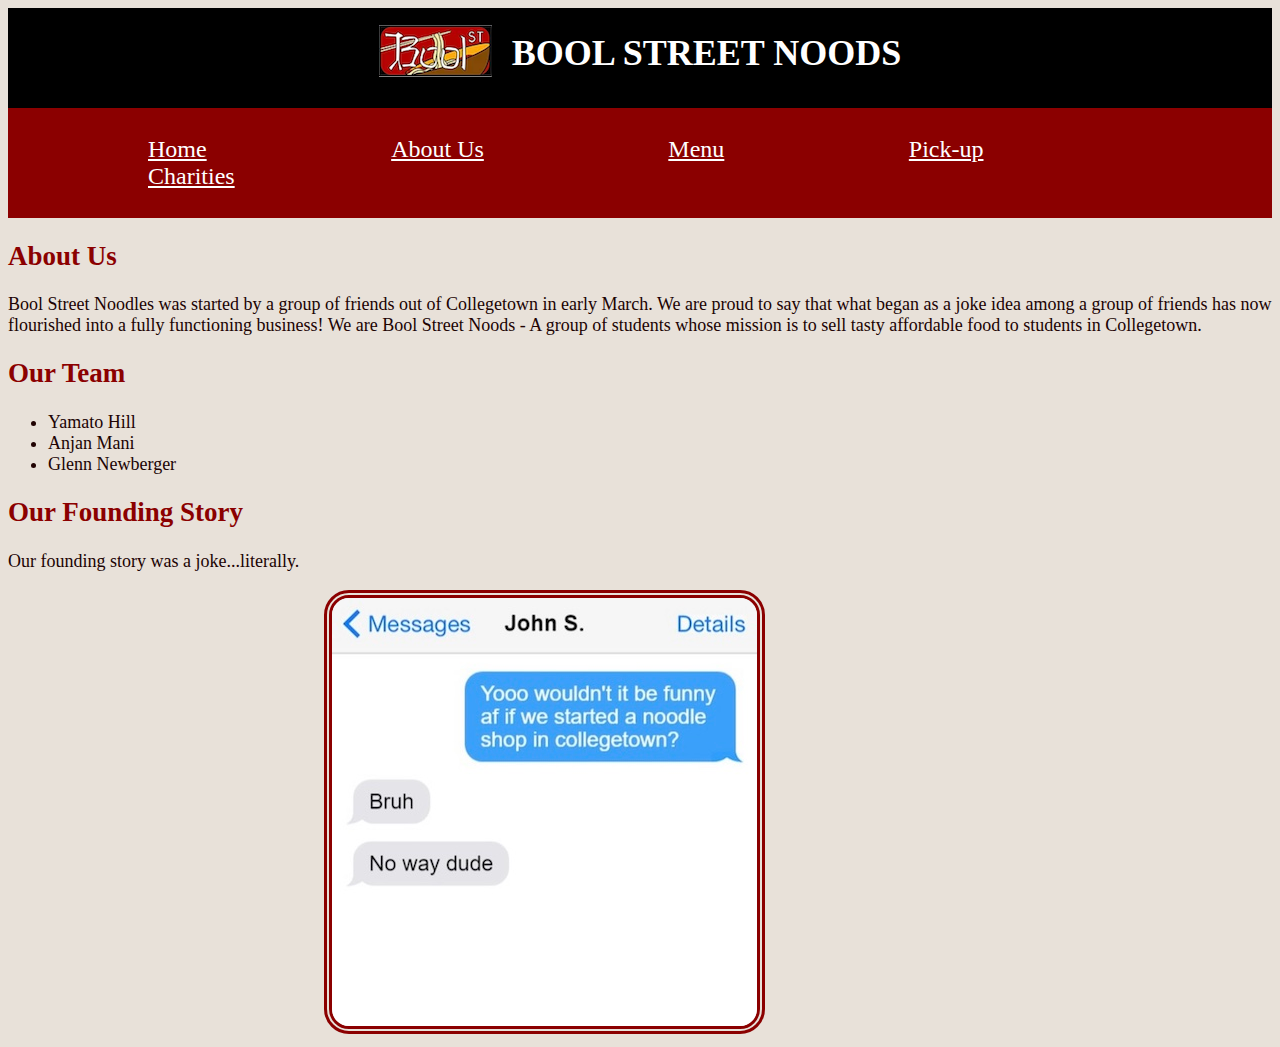
==== about.html @ 93a26ffe "nav bar edits and progress" ====
<!DOCTYPE html>
<html lang="en">


<head>
    <meta charset="UTF-8">
    <title> Homepage </title>
    <link rel="stylesheet" type="text/css" href="styles/site.css" />
    <meta name="viewport" content="width=device-width,initial-scale=1"/>
  </head>

<body>

  <div class= "header"> <picture class="logo"><img id ="logo" class = "logo" alt="" src="images/boollogo.png" /></picture><h1 class="title">BOOL STREET NOODS</h1></div>

    <nav>
      <div class="dropdown navigation">
        <button id="dropdown-button">≡</button>
        <nav id="dropdown-pages">
          <ul class = "nav">
            <li><a href="index.html"> Home </a></li>
            <li><a href="about.html"> About Us </a></li>
            <li><a href="menu.html"> Menu </a></li>
            <li><a href="pickup.html"> Pick-up </a></li>
            <li><a href="charities.html"> Charities </a></li>
          </ul>
        </nav>
      </div>
    </nav>


    <h2 class="about">About Us</h2>

    <p>Bool Street Noodles was started by a group of friends out of Collegetown in early March. We are proud to say that what began as a joke idea among a group of friends has now flourished into a fully functioning business! We are Bool Street Noods - A group of students whose mission is to sell tasty affordable food to students in Collegetown.</p>

    <h2 class="about">Our Team</h2>

    <ul>
      <li>Yamato Hill</li>
      <li>Anjan Mani</li>
      <li>Glenn Newberger</li>
    </ul>

    <h2 class="about">Our Founding Story</h2>

    <p>Our founding story was a joke...literally.</p>

    <img id="foundingstory" class="foundingstory" alt="" src="images/story.jpg">


    <script src="scripts/jquery-3.6.1.js"></script>
    <script src="scripts/hamburger.js"></script>
    <script src="scripts/accordion.js"></script>
    <script src="scripts/carousel.js"></script>

</body>
</html>
---- styles/site.css ----
/*Menu Page*/
.hidden{
    display: none;
}

.dish{
    display: flex;
    flex-direction: row;
}

.icon{
    width: 40px;
}

.row {
    display: flex;
    margin-left: 15px;
}

.col{
    align-items: stretch;
    flex-direction: column;
    margin-bottom: auto;
    margin-right: 22px;
    flex: 50%;
}

.extra {
    border-radius: 4px;
    width: 100%;
    height: 400px;
    max-width:600px;
}

#back-button img{
    max-width: 50px;
}

#back-button {
    min-height: 480px;
}

#next-button {
    min-height: 480px;
}
#next-button img{
    max-width: 50px;
}
@media (max-width: 600px) {
    .row {
      flex-direction: column;
    }
}


/*Overall*/

body {
    background-color: hsl(32, 25%, 88%);
    font-family:cursive;
    font-size:large;
    color: #200303;
  }

  .header {
    display: flex;
    flex-direction: row;
    justify-content: center;
    padding-bottom: 10px;
    align-items: center;
    background-color: black;
  }

  .logo {
    padding-right: 10px;
  }

.title {
    color:white;
}

h2 {
    color: darkred;
}


/*Navigation Bar*/

ul.nav > li{
    display: inline-block;
  }

  ul.nav > li a{
    color: #ffffff;
    font-size: x-large;
    padding-inline:90px;
  }

  .navigation {
    display: flex;
    flex-direction: row;
    background-color: darkred;
    padding: 10px;
    ;
  }

/*About Page*/

.foundingstory {
    border: double 8px darkred;
    border-radius: 25px;
    justify-self: center;
    margin-left: 25%;
}
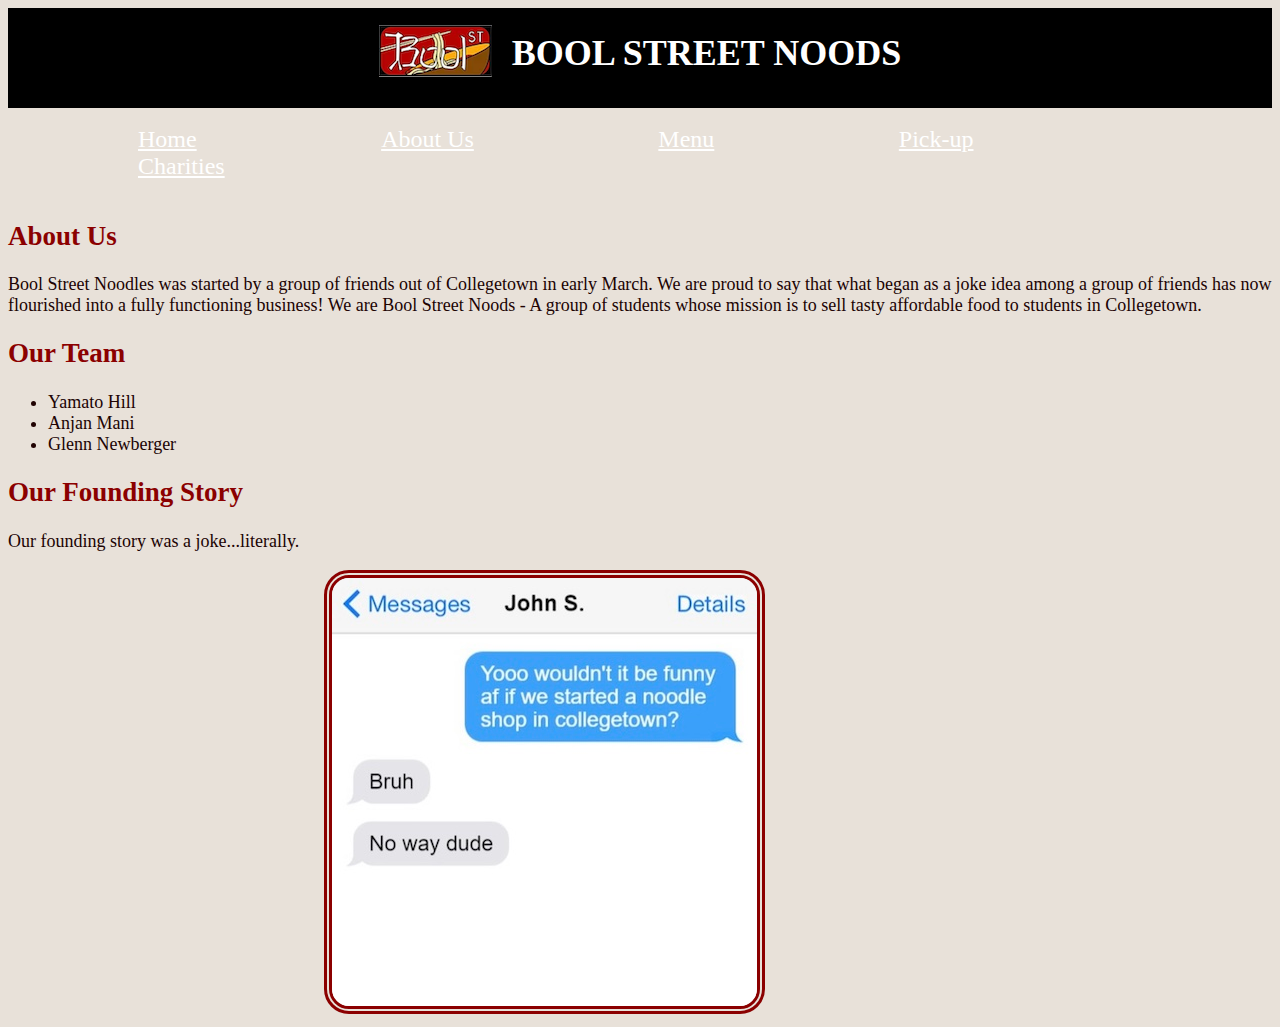
==== commit ccaabfc6: "added dash to dropdown navigation" ====
--- a/about.html
+++ b/about.html
@@ -14,7 +14,7 @@
   <div class= "header"> <picture class="logo"><img id ="logo" class = "logo" alt="" src="images/boollogo.png" /></picture><h1 class="title">BOOL STREET NOODS</h1></div>
 
     <nav>
-      <div class="dropdown navigation">
+      <div class="dropdown-navigation">
         <button id="dropdown-button">≡</button>
         <nav id="dropdown-pages">
           <ul class = "nav">
--- a/styles/site.css
+++ b/styles/site.css
@@ -112,3 +112,51 @@
     justify-self: center;
     margin-left: 25%;
 }
+
+  .dropdown-navigation {
+    display:flex;
+    justify-content: right;
+    flex-direction: column;
+  }
+
+  button:hover,
+  button:active {
+    color: white;
+  }
+
+  button{
+    cursor: pointer;
+    background-color:#F8B195;
+    padding: 14px;
+    font-size: 14px;
+    font-weight: bold;
+    color: #000000;
+    font-family: verdana, sans-serif;
+    display: block;
+    border: 2.5px solid;
+    padding: .5em 1em;
+    border-radius: 1.5em;
+    margin: 0em;
+  }
+
+  #dropdown-options {
+    background-color: #F67280;
+  }
+
+  #dropdown-options a{
+    font-size: 10pt;
+    font-weight: bold;
+    color: #000000;
+    font-family: Verdana, Geneva, Tahoma, sans-serif
+  }
+
+  #dropdown-options a:link,
+  #dropdown-options a:visited {
+    color: #000000;
+  }
+
+  #dropdown-options a:focus,
+  #dropdown-options a:hover,
+  #dropdown-options a:active {
+    color: #fff;
+  }
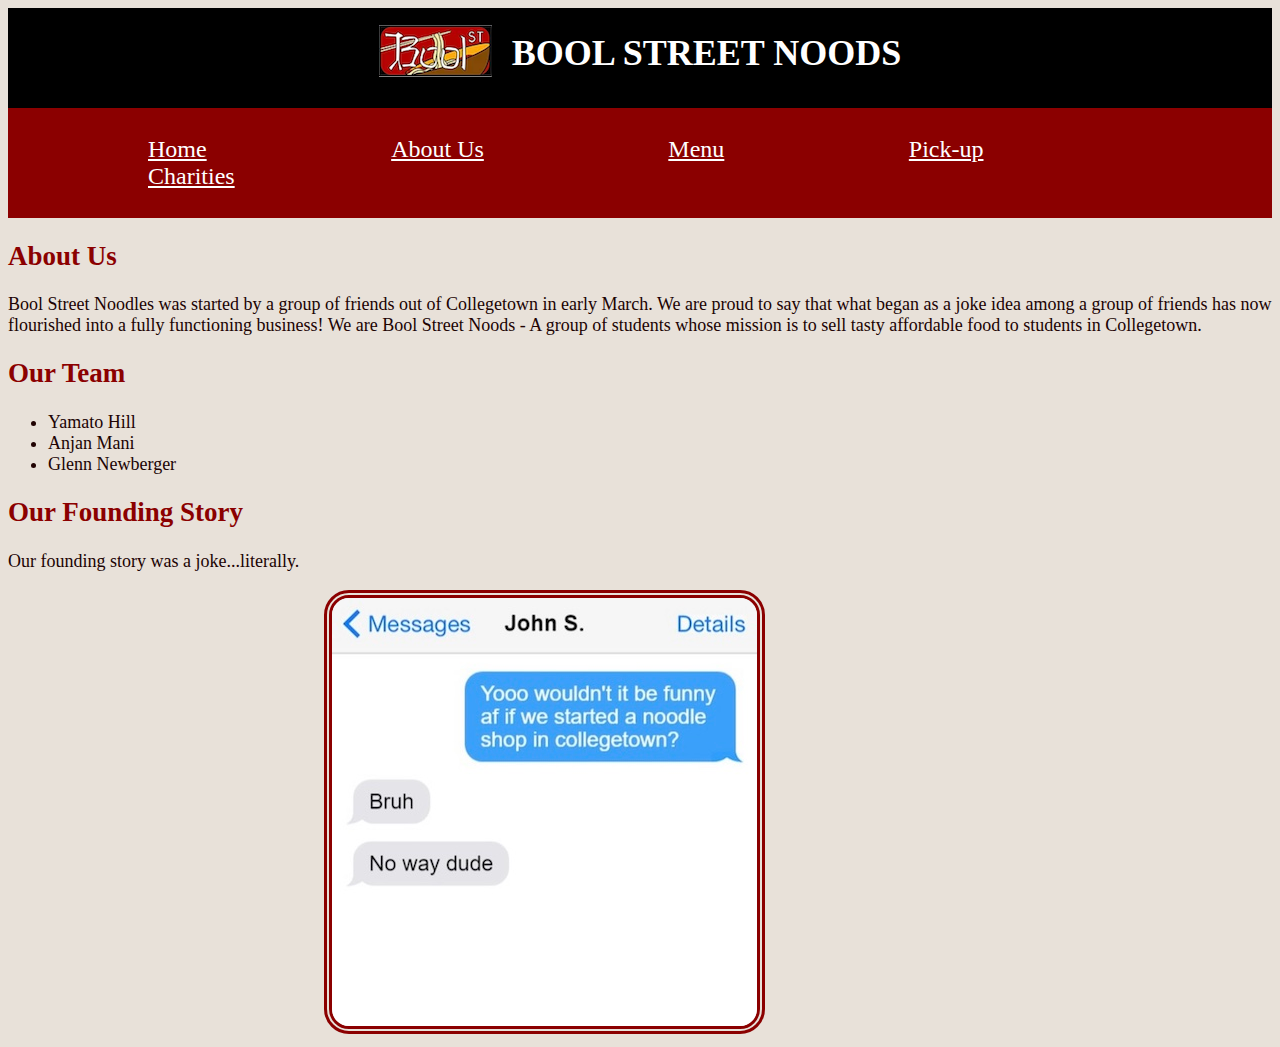
==== commit e08bff87: "took out dash in dropdown class" ====
--- a/about.html
+++ b/about.html
@@ -14,7 +14,7 @@
   <div class= "header"> <picture class="logo"><img id ="logo" class = "logo" alt="" src="images/boollogo.png" /></picture><h1 class="title">BOOL STREET NOODS</h1></div>
 
     <nav>
-      <div class="dropdown-navigation">
+      <div class="dropdown navigation">
         <button id="dropdown-button">≡</button>
         <nav id="dropdown-pages">
           <ul class = "nav">
--- a/styles/site.css
+++ b/styles/site.css
@@ -46,6 +46,12 @@
 #next-button img{
     max-width: 50px;
 }
+
+.slides {
+    display: flex;
+    flex-direction: row;
+}
+
 @media (max-width: 600px) {
     .row {
       flex-direction: column;
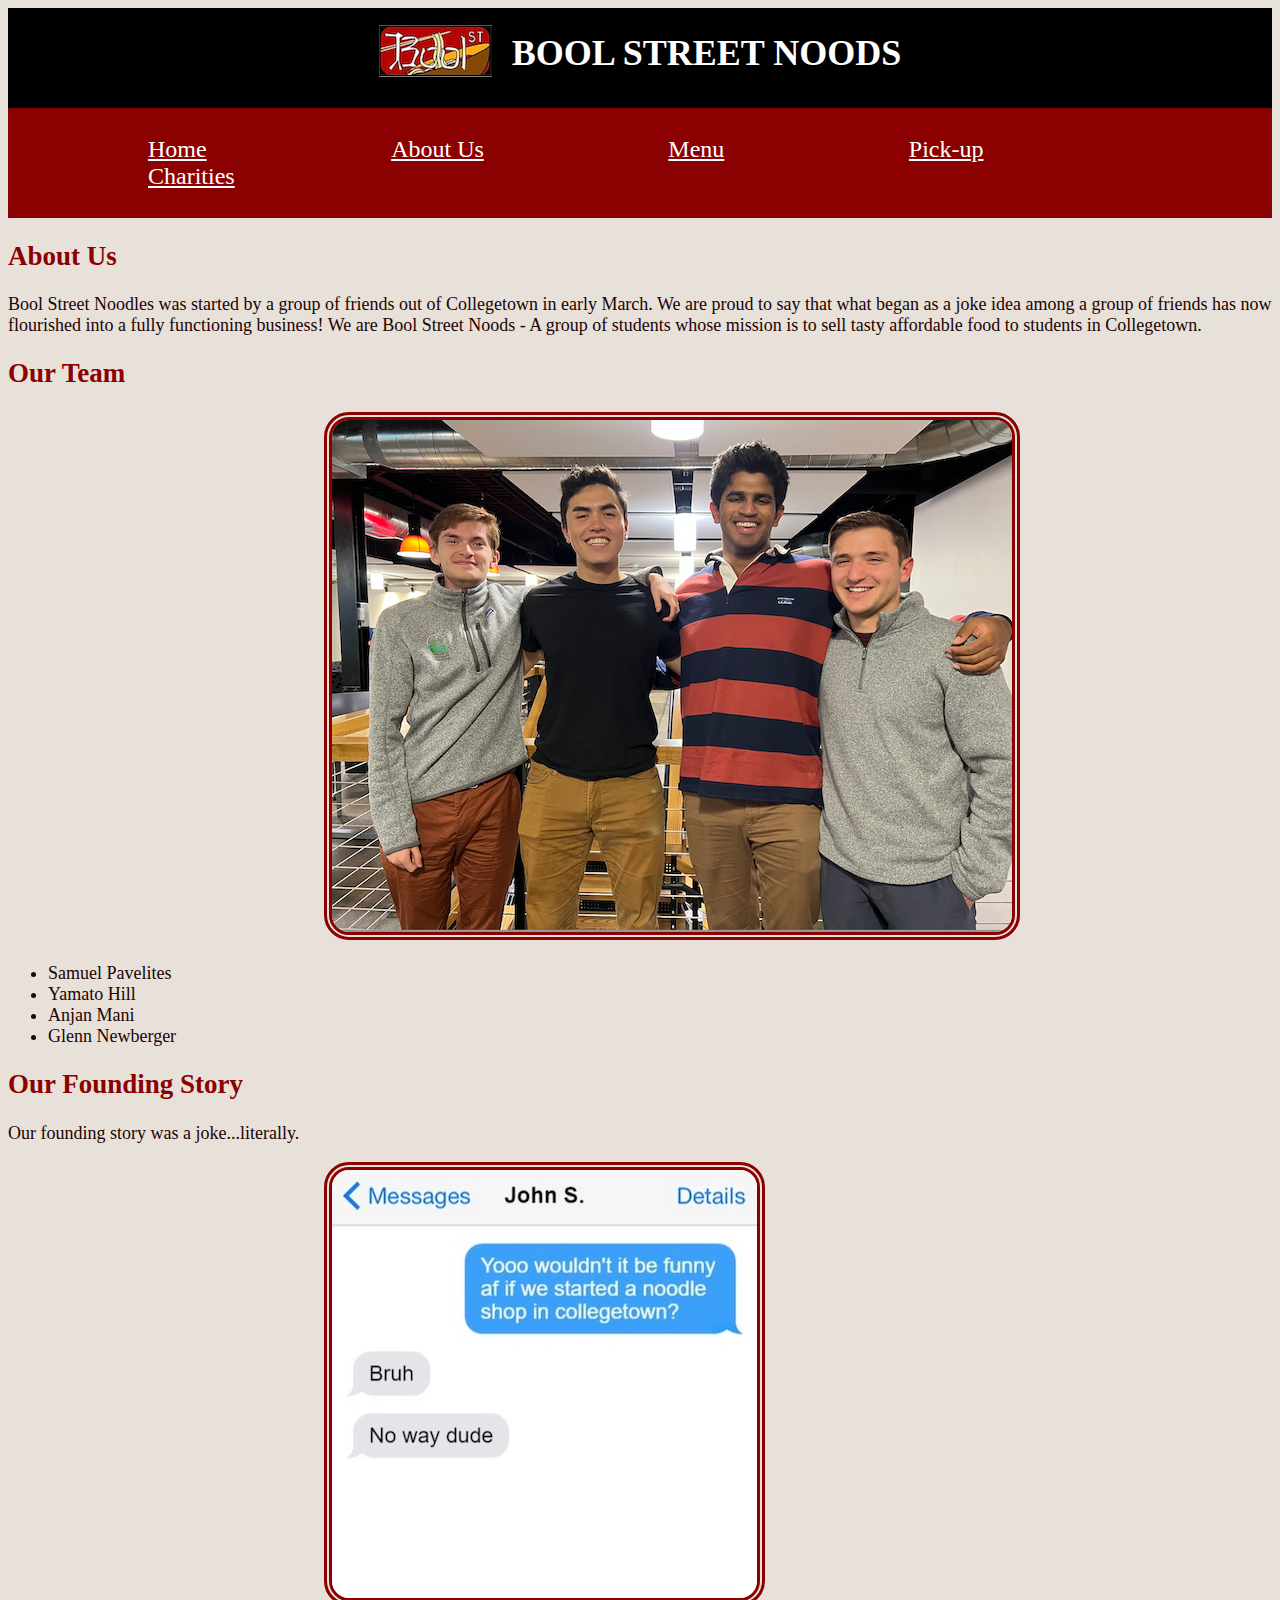
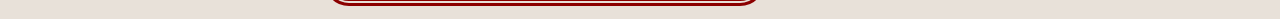
==== commit a3e68e03: "new edits to about- arya" ====
--- a/about.html
+++ b/about.html
@@ -35,7 +35,10 @@
 
     <h2 class="about">Our Team</h2>
 
+    <img id="teamphoto" class="foundingstory" alt="" src="images/team.png">
+
     <ul>
+      <li>Samuel Pavelites</li>
       <li>Yamato Hill</li>
       <li>Anjan Mani</li>
       <li>Glenn Newberger</li>
--- a/styles/site.css
+++ b/styles/site.css
@@ -12,6 +12,11 @@
     width: 40px;
 }
 
+.menuImg{
+    width: 250px;
+}
+
+/*Home Page*/
 .row {
     display: flex;
     margin-left: 15px;
@@ -119,7 +124,7 @@
     margin-left: 25%;
 }
 
-  .dropdown-navigation {
+  .dropdown-menu {
     display:flex;
     justify-content: right;
     flex-direction: column;
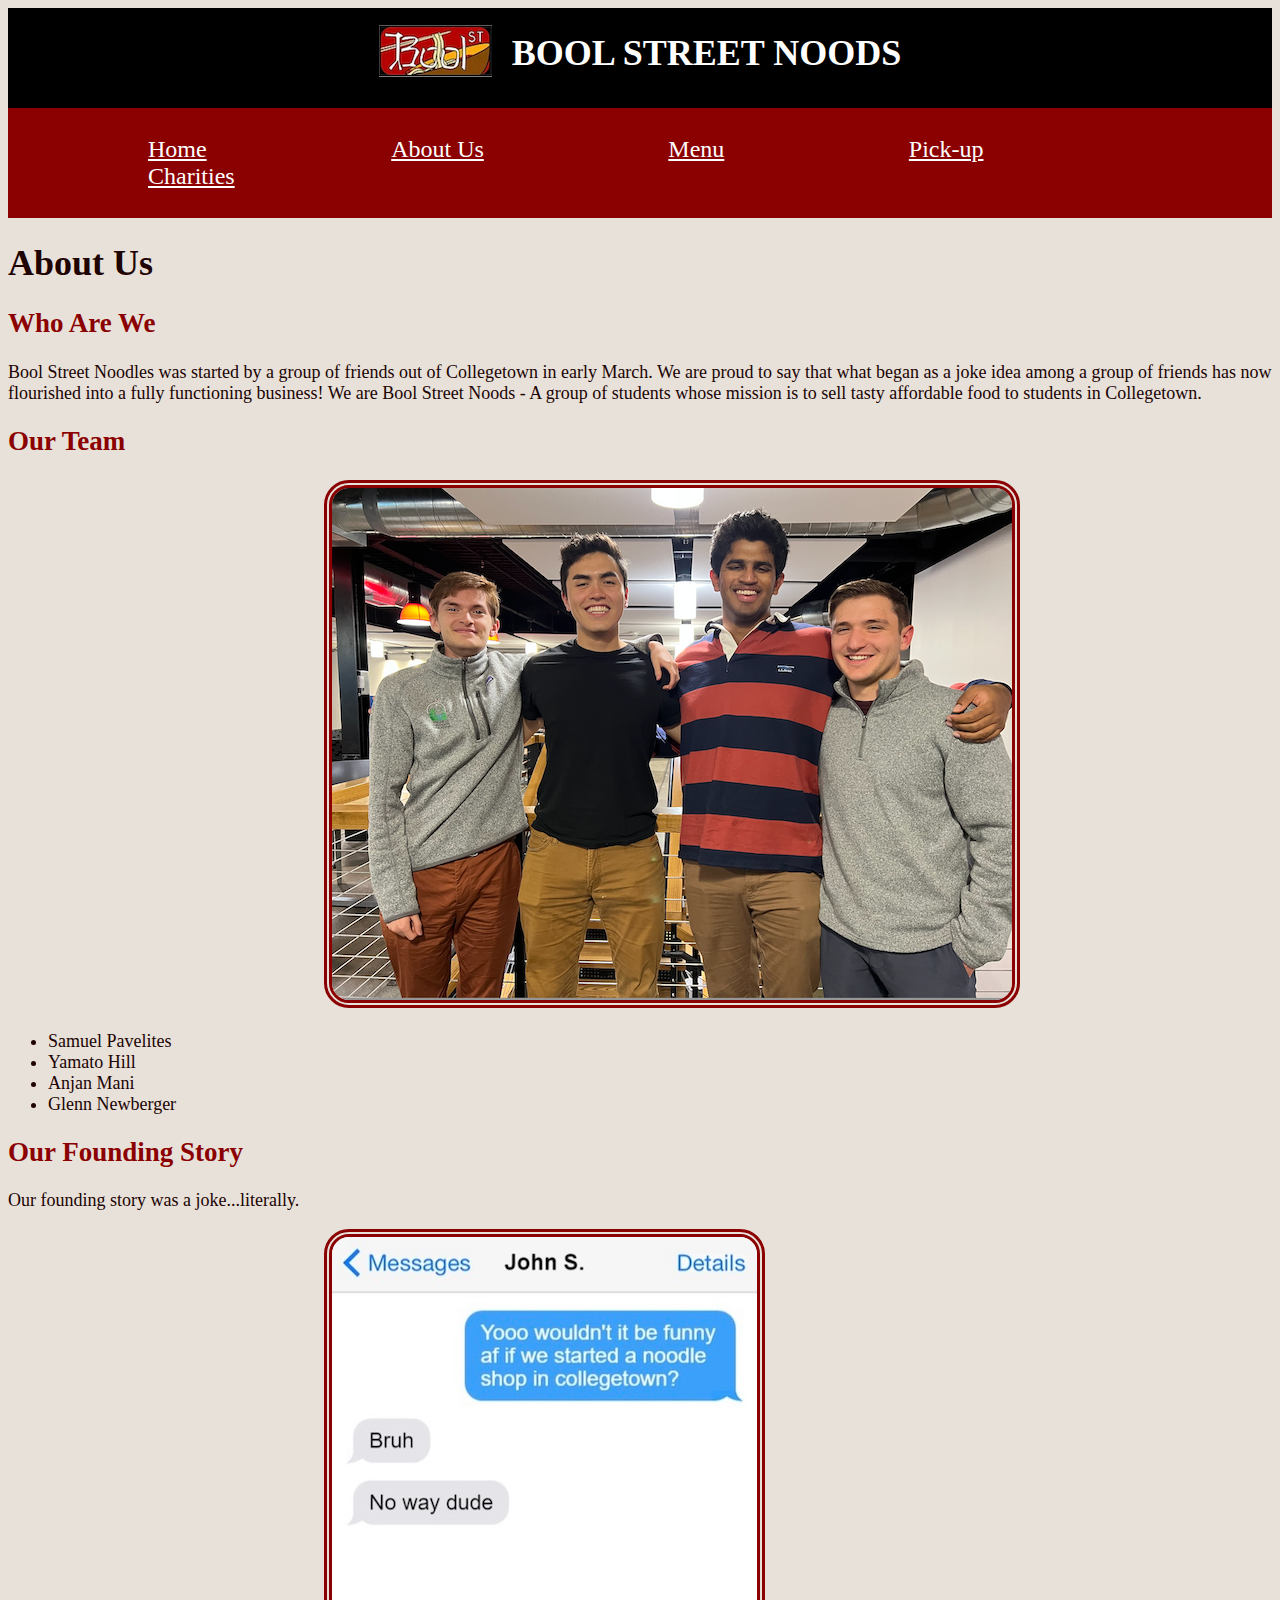
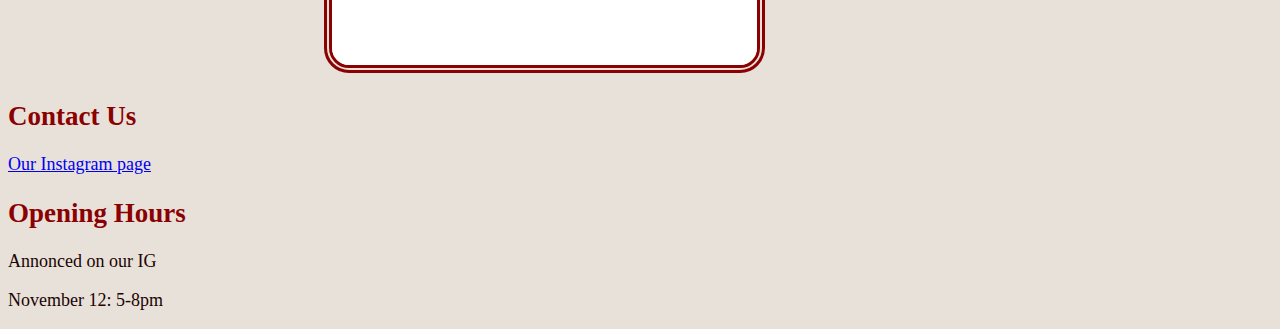
==== commit 7bf05214: "a few details in the about and pickup pages" ====
--- a/about.html
+++ b/about.html
@@ -4,7 +4,7 @@
 
 <head>
     <meta charset="UTF-8">
-    <title> Homepage </title>
+    <title> About </title>
     <link rel="stylesheet" type="text/css" href="styles/site.css" />
     <meta name="viewport" content="width=device-width,initial-scale=1"/>
   </head>
@@ -28,13 +28,14 @@
       </div>
     </nav>
 
+    <h1>About Us</h1>
 
-    <h2 class="about">About Us</h2>
+    <h2 class="about">Who Are We</h2>
 
     <p>Bool Street Noodles was started by a group of friends out of Collegetown in early March. We are proud to say that what began as a joke idea among a group of friends has now flourished into a fully functioning business! We are Bool Street Noods - A group of students whose mission is to sell tasty affordable food to students in Collegetown.</p>
 
     <h2 class="about">Our Team</h2>
-
+     <!-- Client Provided Content: Bool Street Noods -->
     <img id="teamphoto" class="foundingstory" alt="" src="images/team.png">
 
     <ul>
@@ -47,14 +48,20 @@
     <h2 class="about">Our Founding Story</h2>
 
     <p>Our founding story was a joke...literally.</p>
-
+     <!-- Client Provided Content: Bool Street Noods -->
     <img id="foundingstory" class="foundingstory" alt="" src="images/story.jpg">
 
+    <h2> Contact Us </h2>
+    <a id = "instalink" href = "https://www.instagram.com/streetnoods">Our Instagram page</a>
+     <!-- Client Provided Content: Bool Street Noods -->
+     <h2> Opening Hours </h2>
+    <p> Annonced on our IG </p>
+    <p> November 12: 5-8pm </p>
+     <!-- Client Provided Content: Bool Street Noods -->
 
     <script src="scripts/jquery-3.6.1.js"></script>
     <script src="scripts/hamburger.js"></script>
     <script src="scripts/accordion.js"></script>
-    <script src="scripts/carousel.js"></script>
 
 </body>
 </html>
--- a/styles/site.css
+++ b/styles/site.css
@@ -1,26 +1,9 @@
-/*Menu Page*/
-.hidden{
-    display: none;
-}
-
-.dish{
-    display: flex;
-    flex-direction: row;
-}
-
-.icon{
-    width: 40px;
-}
-
-.menuImg{
-    width: 250px;
-}
-
-/*Home Page*/
+/*Charities Page*/
 .row {
     display: flex;
     margin-left: 15px;
 }
+
 
 .col{
     align-items: stretch;
@@ -37,31 +20,115 @@
     max-width:600px;
 }
 
-#back-button img{
-    max-width: 50px;
-}
-
-#back-button {
-    min-height: 480px;
-}
-
-#next-button {
-    min-height: 480px;
-}
-#next-button img{
-    max-width: 50px;
-}
-
-.slides {
-    display: flex;
-    flex-direction: row;
-}
-
-@media (max-width: 600px) {
-    .row {
-      flex-direction: column;
-    }
-}
+/*Home Page*/
+
+.homepage_images {
+  display: flex;
+  flex-direction: row;
+
+}
+
+.homepage_images img {
+  margin-left: auto;
+  margin-right: auto;
+  width: 30%;
+
+  border: double 8px darkred;
+  border-radius: 10px;
+}
+
+/*Menu Page*/
+
+h4 {
+  font-weight: bold;
+}
+
+.hidden{
+  display: none;
+}
+
+.dish{
+  display: flex;
+  flex-direction: row;
+  align-items: center;
+}
+
+.icon{
+  width: 40px;
+  height: 40px;
+}
+
+.menuImg{
+  width: 250px;
+}
+
+.row1 {
+  display: flex;
+  flex-direction: row;
+  border: double 4px darkred;
+  border-radius: 10px;
+  border-right: none;
+}
+
+.row1 div {
+  margin-right: auto;
+  border: double 4px darkred;
+  border-top: none;
+  border-bottom: none;
+  border-left: none;
+  padding: 10px;
+}
+
+.row1 #main_dish {
+  width: 33%;
+}
+.row1 #sauces {
+  width: 33%;
+}
+.row1 #add_protein {
+  width: 33%;
+}
+.row1 #sauces {
+  width: 33%;
+}
+
+.row1 #main_dish .dish{
+  margin-top: -10px;
+  border: none;
+}
+
+.row1 #sauces .dish{
+  margin-top: -10px;
+  border: none;
+}
+
+.row2 {
+  display: flex;
+  flex-direction: row;
+  border: double 4px darkred;
+  border-radius: 10px;
+  border-right: none;
+  border-top: none;
+
+}
+
+.row2 div{
+  margin-right: auto;
+  border:double 4px darkred;
+  border-top: none;
+  border-bottom: none;
+  border-left: none;
+  padding: 10px;
+}
+
+.row2 #sides{
+  width: 50%;
+}
+
+.row2 #drinks{
+  width: 50%;
+}
+
 
 
 /*Overall*/
@@ -112,7 +179,6 @@
     flex-direction: row;
     background-color: darkred;
     padding: 10px;
-    ;
   }
 
 /*About Page*/
@@ -120,7 +186,7 @@
 .foundingstory {
     border: double 8px darkred;
     border-radius: 25px;
-    justify-self: center;
+    /* justify-self: center; */
     margin-left: 25%;
 }
 
@@ -150,10 +216,6 @@
     margin: 0em;
   }
 
-  #dropdown-options {
-    background-color: #F67280;
-  }
-
   #dropdown-options a{
     font-size: 10pt;
     font-weight: bold;
@@ -166,8 +228,143 @@
     color: #000000;
   }
 
-  #dropdown-options a:focus,
-  #dropdown-options a:hover,
-  #dropdown-options a:active {
-    color: #fff;
-  }
+  #dropdown-pages a:focus,
+  #dropdown-pages a:hover,
+  #dropdown-pages a:active {
+    color: rgb(21, 6, 6);
+  }
+
+
+/*Phone Screen Styling*/
+
+  @media (max-width: 800px) {
+    /*Home Page*/
+    .row {
+      flex-direction: column;
+    }
+
+    /*Home Page*/
+
+    .homepage_images {
+      display: flex;
+      flex-direction: column;
+      padding: 10px;
+    }
+
+    .homepage_images img{
+      margin-left:0;
+      margin-right:0;
+      position: relative;
+      left: -10px;
+
+      width: auto;
+      max-width: 570px;
+    }
+
+    /*About Page*/
+
+    .foundingstory {
+      margin-left:0;
+      margin-right:0;
+      width: 90%;
+    }
+
+    /*Charities Page*/
+
+    .row {
+      margin-left: 0;
+    }
+
+    #one {
+      margin-top: -10px;
+    }
+
+
+    /* Menu Page */
+    .row1 {
+      display: flex;
+      flex-direction:column;
+      border: none;
+    }
+
+    .row1 div{
+      border: none;
+      padding: 0;
+    }
+
+    .row2 {
+      display: flex;
+      flex-direction: column;
+      margin-top: 10px;
+      border: none;
+    }
+
+    .row2 div{
+      border: none;
+      padding: 0;
+    }
+
+    .row1 #main_dish {
+      width: 100%;
+    }
+    .row1 #sauces {
+      width: 100%;
+    }
+    .row1 #add_protein {
+      width: 100%;
+    }
+    .row1 #sauces {
+      width: 100%;
+    }
+
+}
+
+
+/*hover*/
+
+#dish1:hover {
+  border: solid rgb(46, 40, 30) 3px;
+}
+#dish11:hover {
+  border: solid rgb(46, 40, 30) 3px;
+}
+#dish2:hover {
+  border: solid rgb(46, 40, 30) 3px;
+}
+#dish22:hover {
+  border: solid rgb(46, 40, 30) 3px;
+}
+#dish3:hover {
+  border: solid rgb(46, 40, 30) 3px;
+}
+#dish33:hover {
+  border: solid rgb(46, 40, 30) 3px;
+}
+#dish4:hover {
+  border: solid rgb(46, 40, 30) 3px;
+}
+#dish44:hover {
+  border: solid rgb(46, 40, 30) 3px;
+}
+#dish5:hover {
+  border: solid rgb(46, 40, 30) 3px;
+}
+#dish55:hover {
+  border: solid rgb(46, 40, 30) 3px;
+}
+#dish6:hover {
+  border: solid rgb(46, 40, 30) 3px;
+}
+#dish66:hover {
+  border: solid rgb(46, 40, 30) 3px;
+}
+#dish7:hover {
+  border: solid rgb(46, 40, 30) 3px;
+}
+#dish77:hover {
+  border: solid rgb(46, 40, 30) 3px;
+}
+
+#instalink:hover {
+  color:black;
+}
